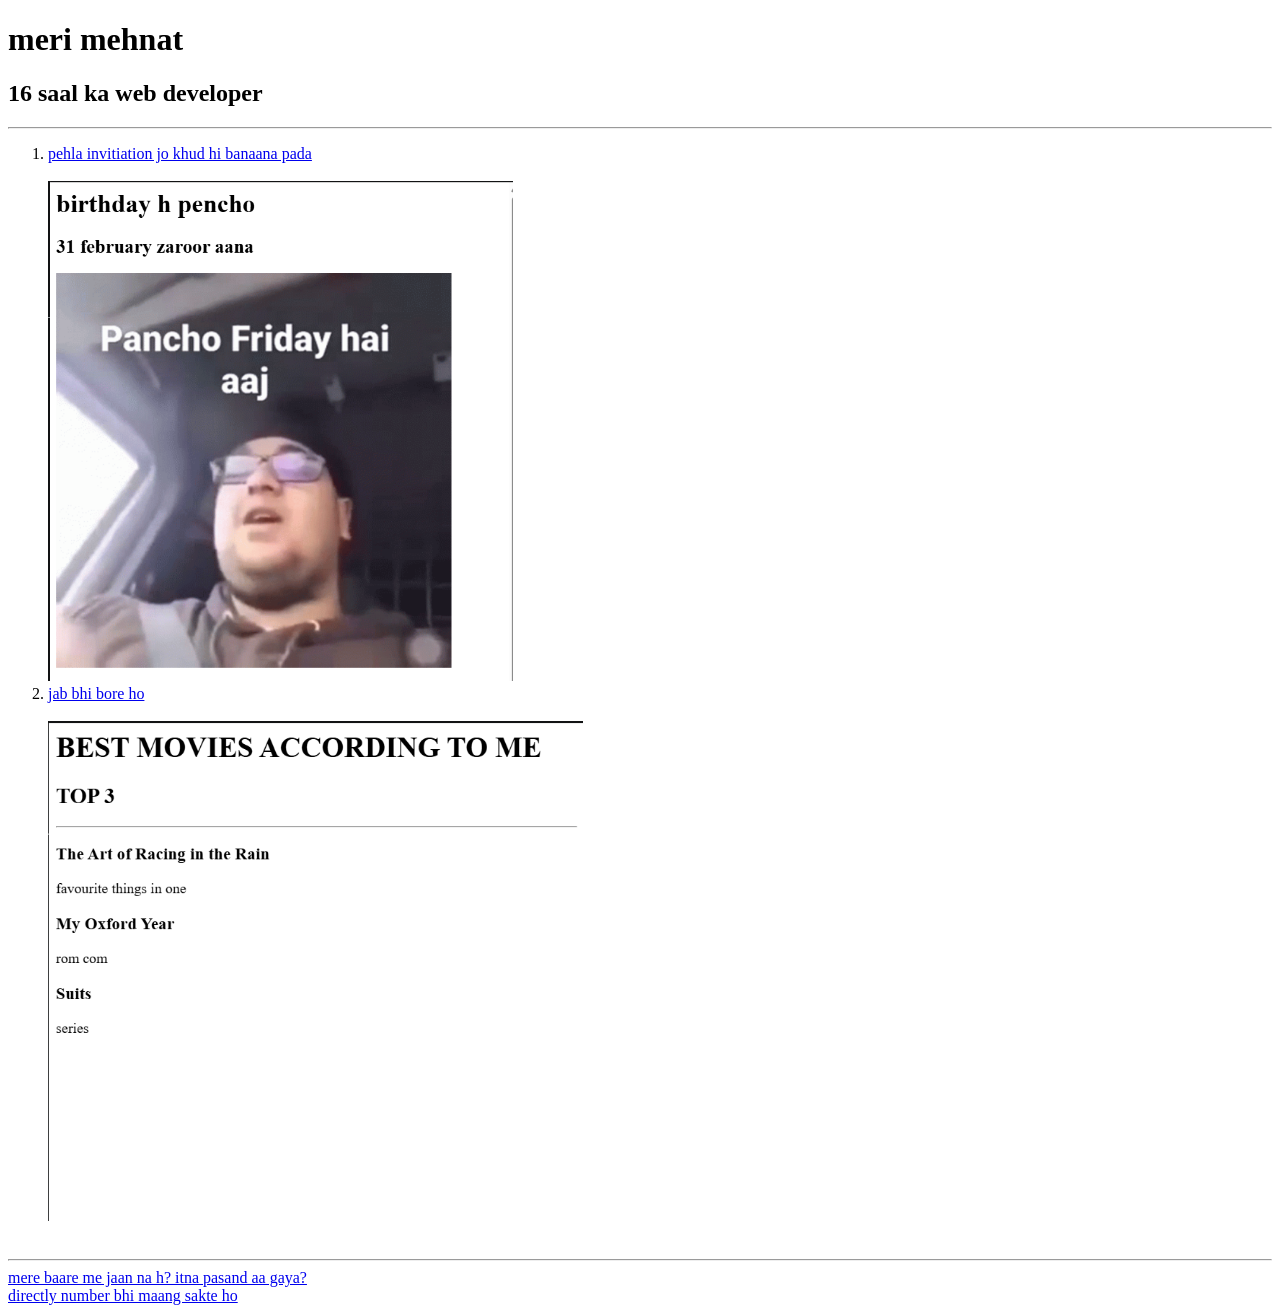
==== index.html @ 53d23bb4 "Add files via upload" ====
<!DOCTYPE html>
<html>
    <head lang="en-US">
        <meta charset="UTF-8">
        <title>MERI KAMAAI</title>
    </head>
    <body>
        <h1>meri mehnat</h1>
        <h2>16 saal ka web developer</h2>
        <hr />
        <ol>
            <li>
                <a href="./public/birthday-invite.html">pehla invitiation jo khud hi banaana pada
                </a>
                <br />
                <br />
                <img height="500" src="./assets/images/birthday invite.png"/>
            </li>    
            <li>
                <a href="./public/movie-ranking.html">jab bhi bore ho</a>
                <br />
                <br />
                <img height="500" src="./assets/images/movies.png" />
                <br />
                <br />
            </li>
        </ol>
        <hr />
        <a href="./public/about.html">mere baare me jaan na h? itna pasand aa gaya?        
        </a>
        <br />
        <a href="./public/contact.html">directly number bhi maang sakte ho        
        </a>
        
    </body>
</html>
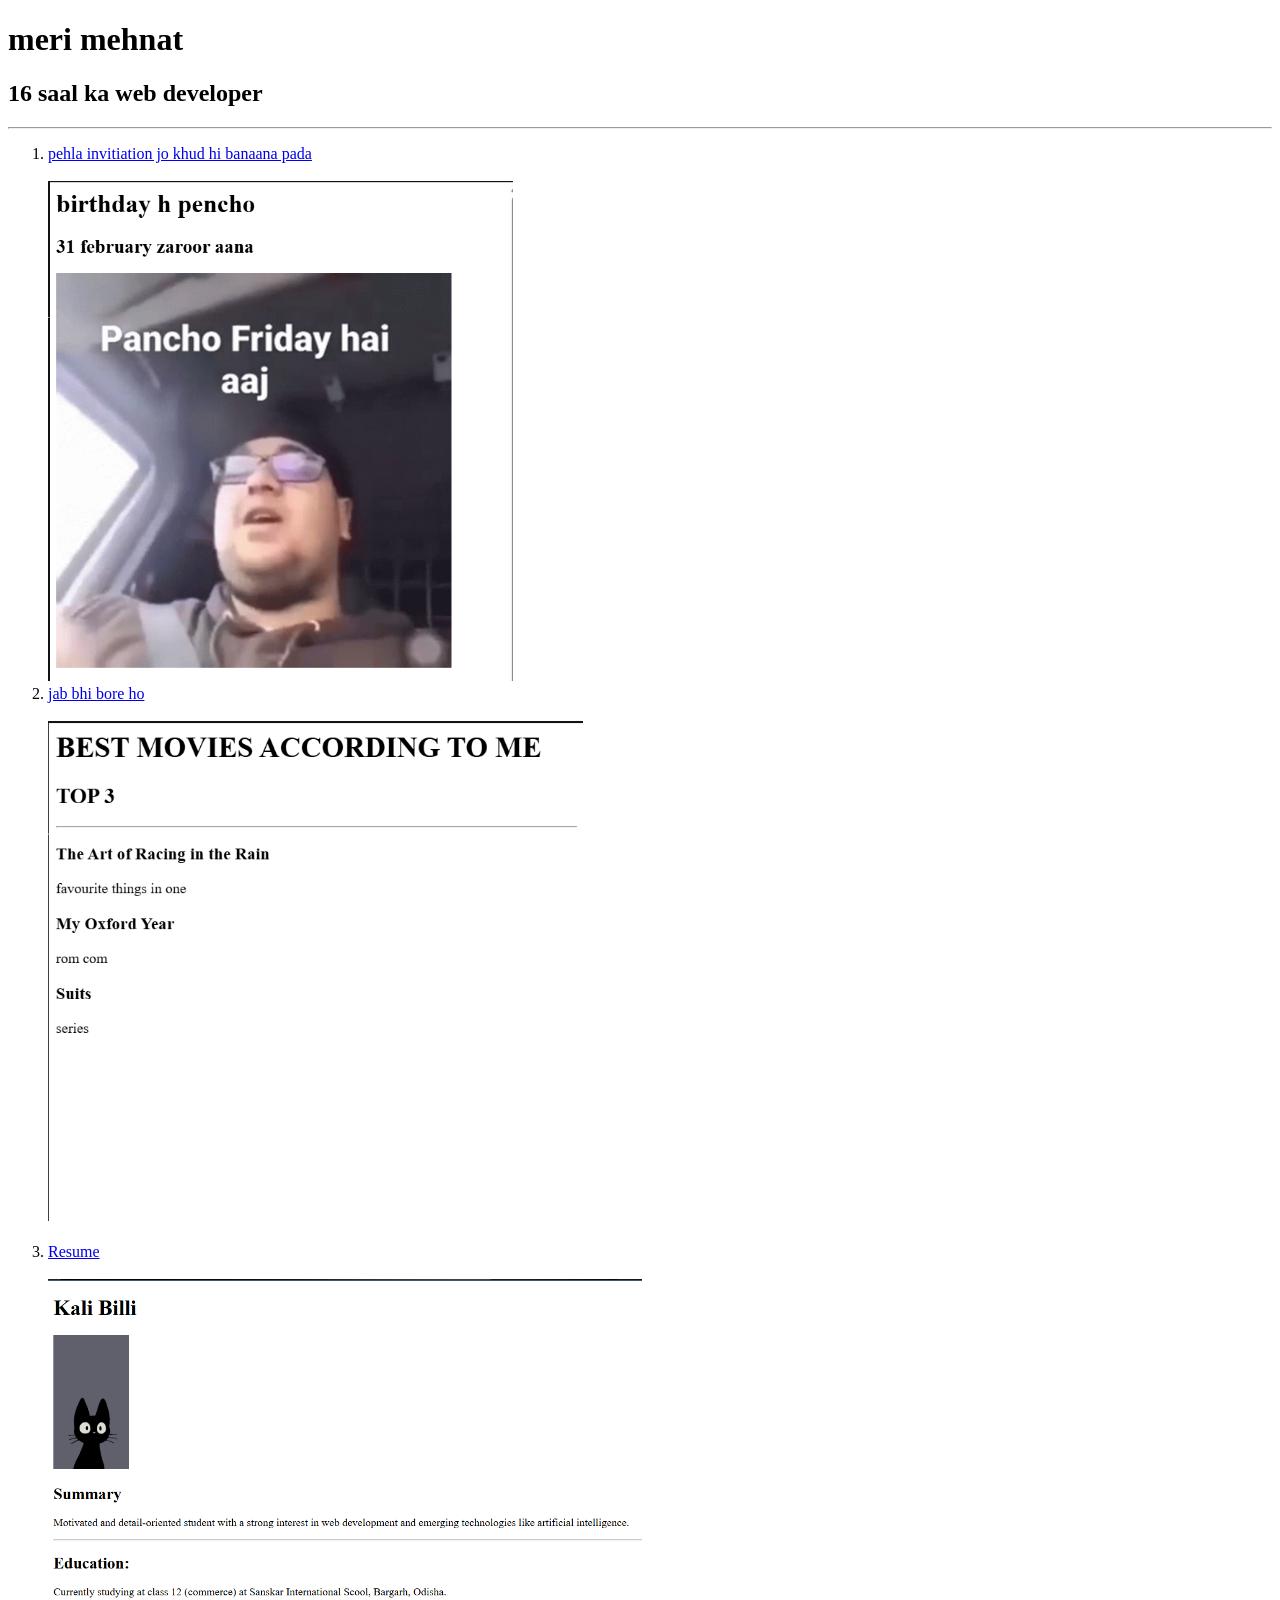
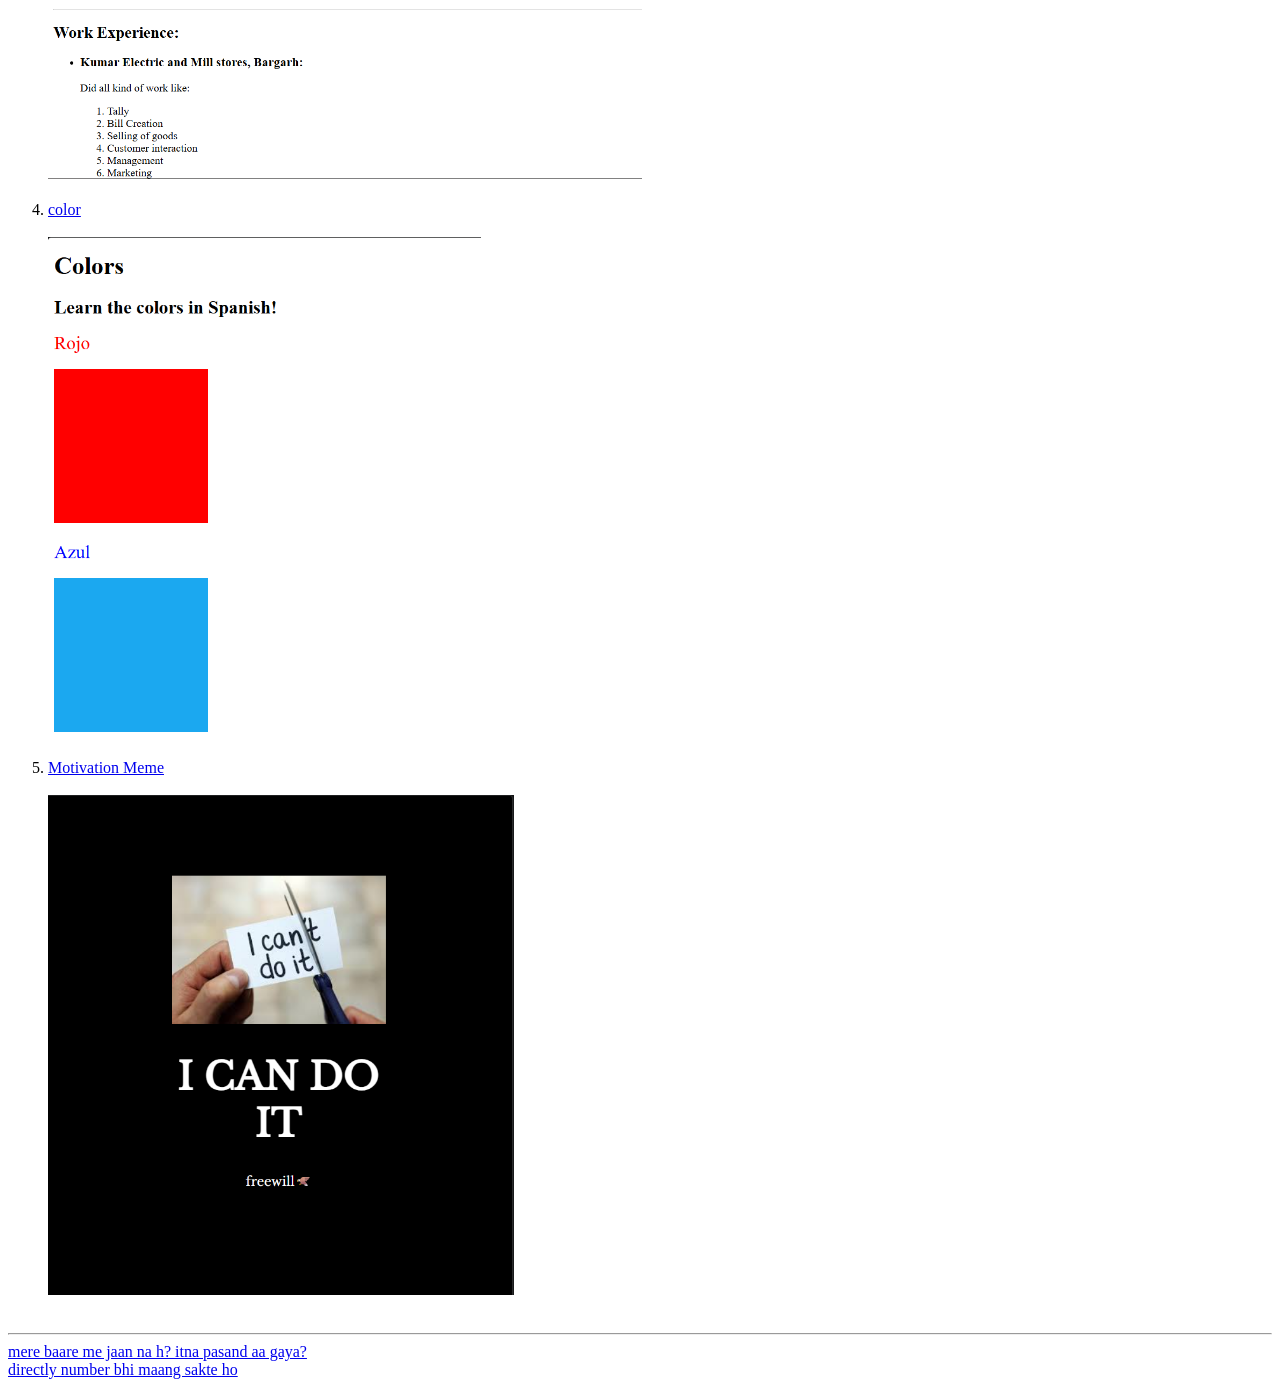
==== commit 59e14e60: "Add files via upload" ====
--- a/index.html
+++ b/index.html
@@ -24,6 +24,30 @@
                 <br />
                 <br />
             </li>
+            <li>
+                <a href="./public/Resume.html">Resume</a>
+                <br />
+                <br />
+                <img height="500" src="./assets/images/resume.png" />
+                <br />
+                <br />
+            </li>
+            <li>
+                <a href="./public/colour vocab.html">color</a>
+                <br />
+                <br />
+                <img height="500" src="./assets/images/color vocab.png"/>
+                <br />
+                <br />
+            </li>
+            <li>
+                <a href="./public/Motivation Meme.html">Motivation Meme</a>
+                <br />
+                <br />
+                <img height="500" src="./assets/images/motivation meme.png"/>
+                <br />
+                <br />
+            </li>
         </ol>
         <hr />
         <a href="./public/about.html">mere baare me jaan na h? itna pasand aa gaya?        
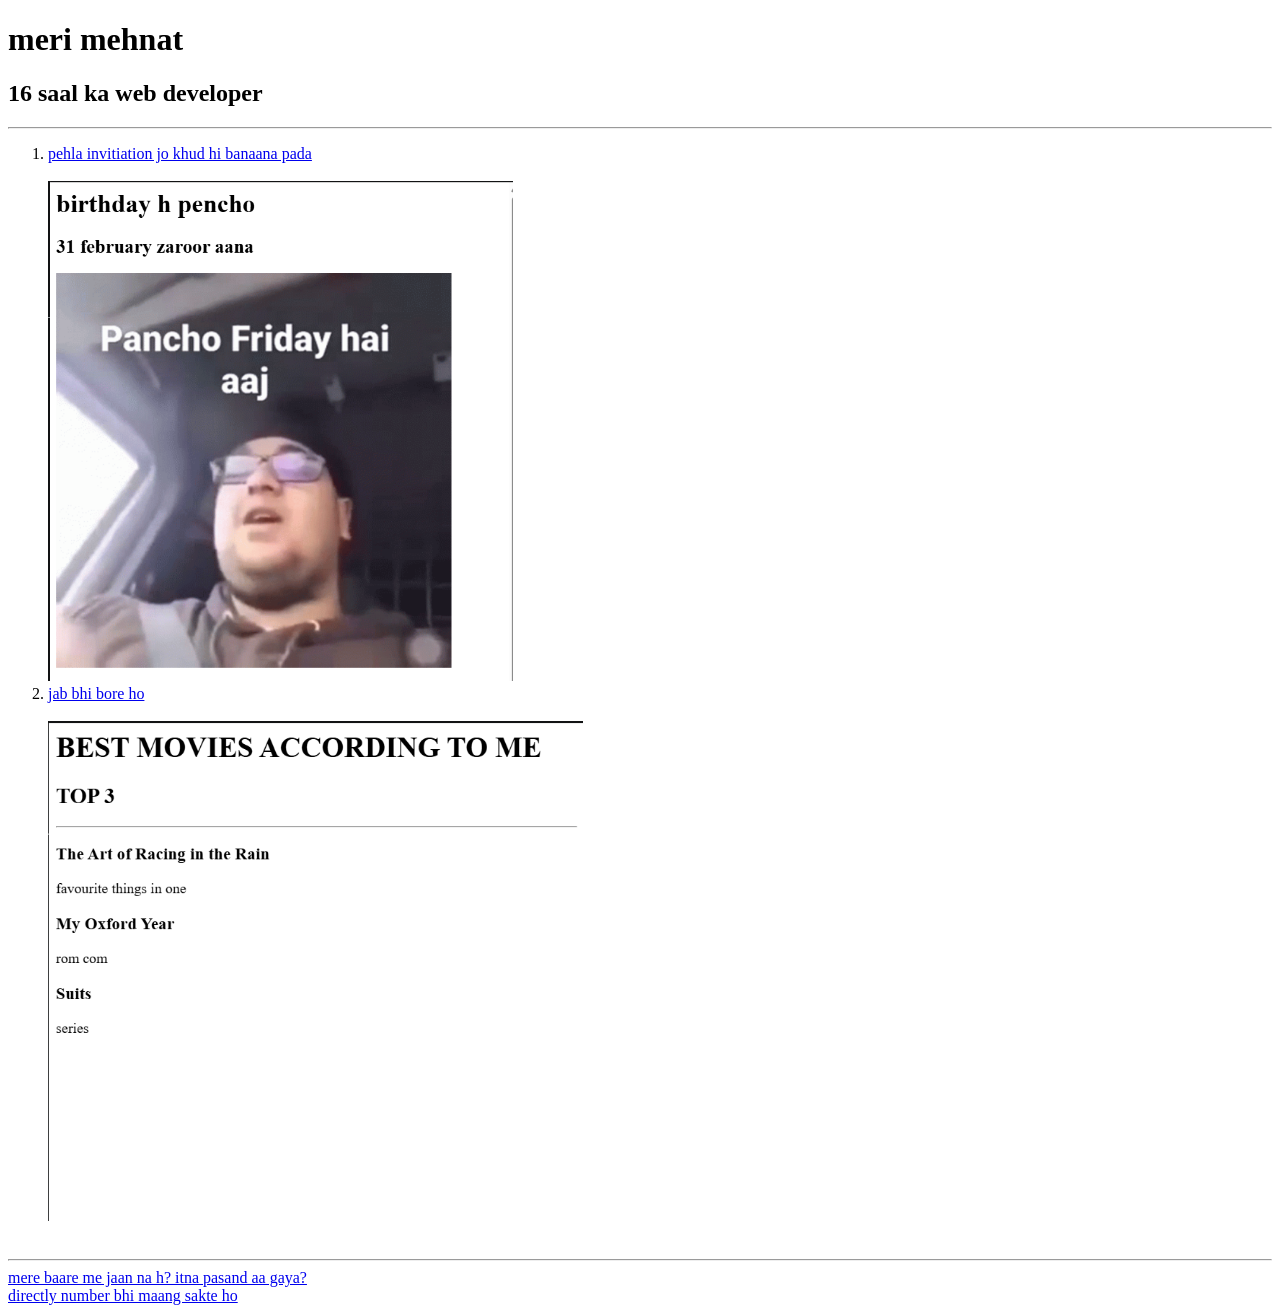
==== commit 9aa63d26: "Add files via upload" ====
--- a/index.html
+++ b/index.html
@@ -23,30 +23,7 @@
                 <img height="500" src="./assets/images/movies.png" />
                 <br />
                 <br />
-            </li>
-            <li>
-                <a href="./public/Resume.html">Resume</a>
-                <br />
-                <br />
-                <img height="500" src="./assets/images/resume.png" />
-                <br />
-                <br />
-            </li>
-            <li>
-                <a href="./public/colour vocab.html">color</a>
-                <br />
-                <br />
-                <img height="500" src="./assets/images/color vocab.png"/>
-                <br />
-                <br />
-            </li>
-            <li>
-                <a href="./public/Motivation Meme.html">Motivation Meme</a>
-                <br />
-                <br />
-                <img height="500" src="./assets/images/motivation meme.png"/>
-                <br />
-                <br />
+         
             </li>
         </ol>
         <hr />
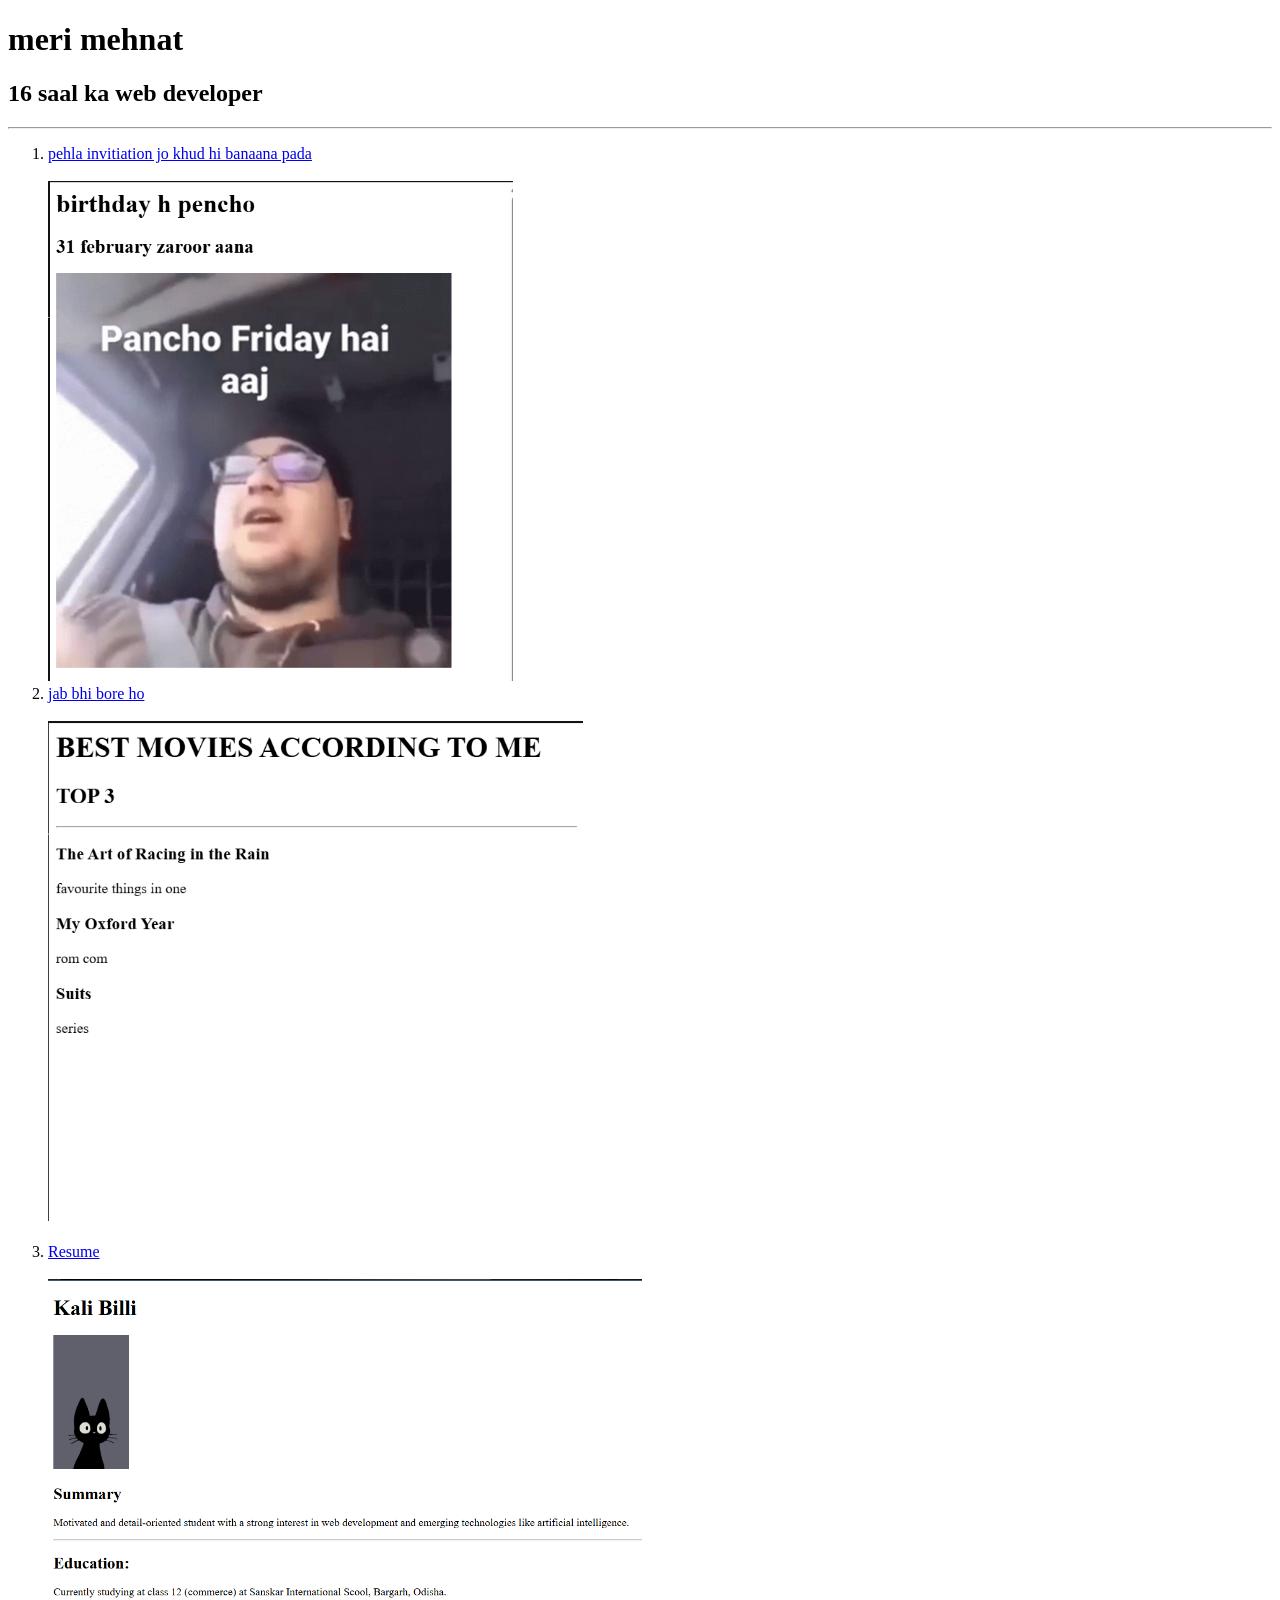
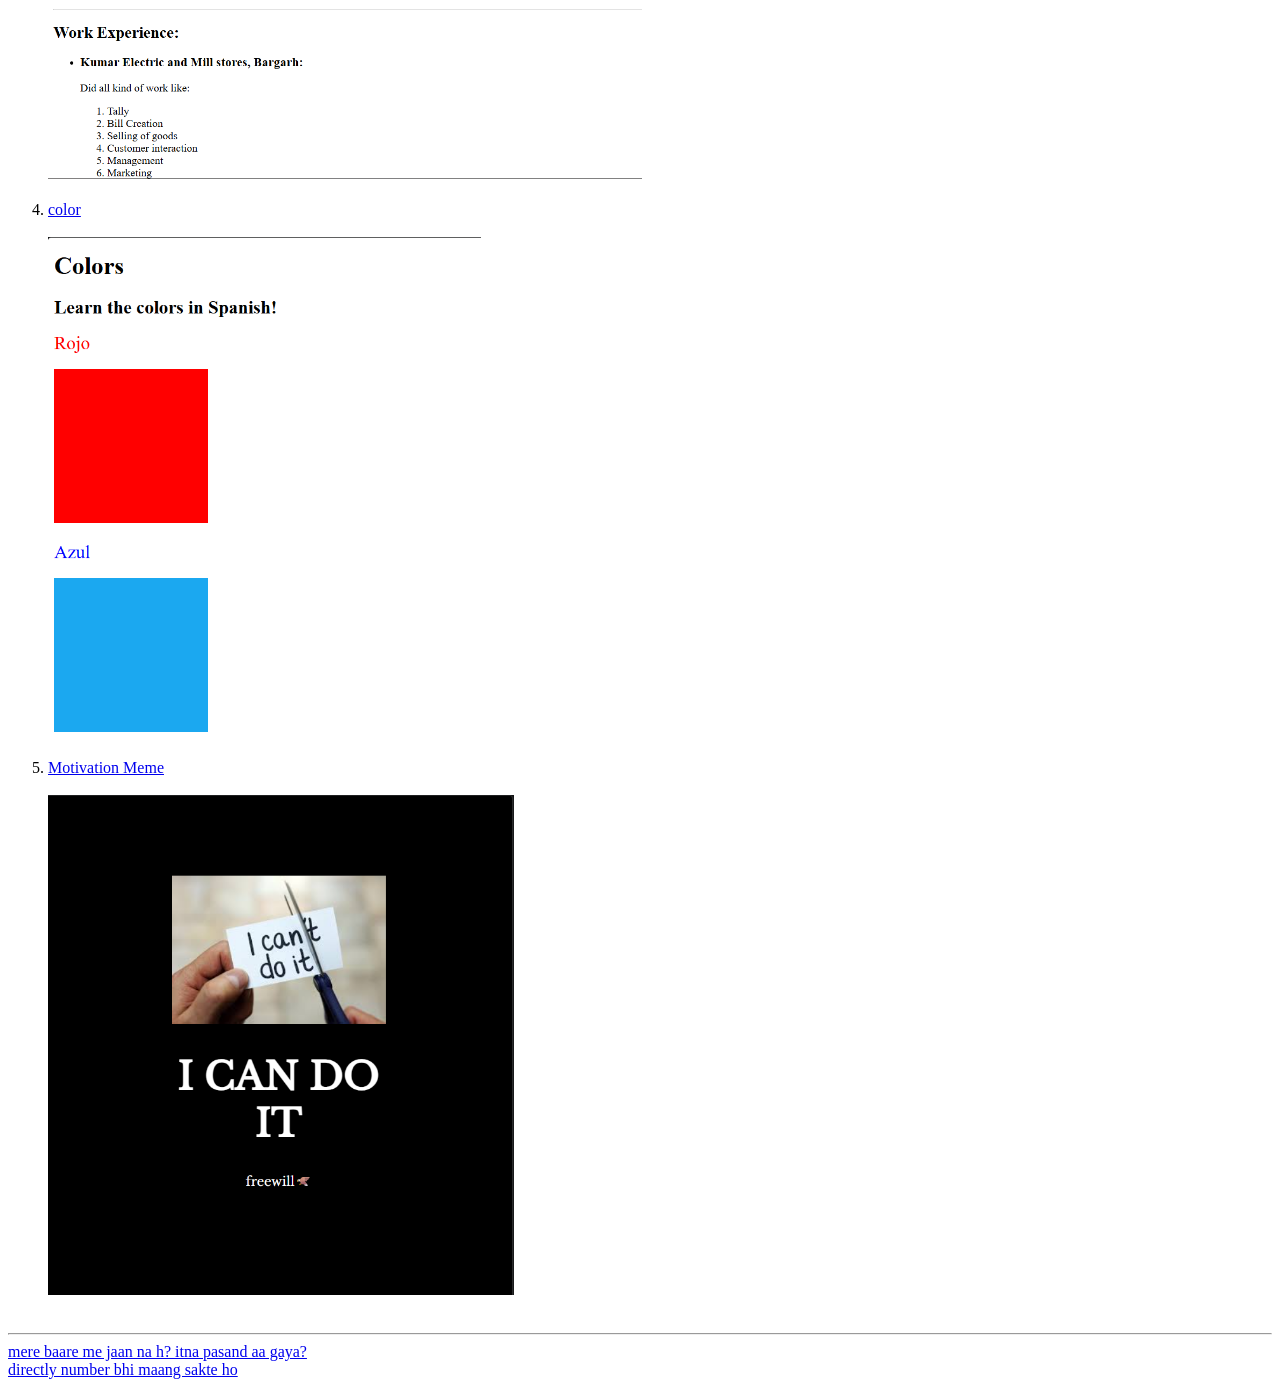
==== commit bff18307: "Add files via upload" ====
--- a/index.html
+++ b/index.html
@@ -22,8 +22,31 @@
                 <br />
                 <img height="500" src="./assets/images/movies.png" />
                 <br />
+                <br />         
+            </li>
+            <li>
+                <a href="./public/Resume.html">Resume</a>
                 <br />
-         
+                <br />
+                <img height="500" src="./assets/images/resume.png" />
+                <br />
+                <br />
+            </li>
+             <li>
+                <a href="./public/colour vocab.html">color</a>
+                <br />
+                <br />
+                <img height="500" src="./assets/images/color vocab.png"/>
+                <br />
+                <br />
+            </li>
+            <li>
+                <a href="./public/Motivation Meme.html">Motivation Meme</a>
+                <br />
+                <br />
+                <img height="500" src="./assets/images/motivation meme.png"/>
+                <br />
+                <br />
             </li>
         </ol>
         <hr />
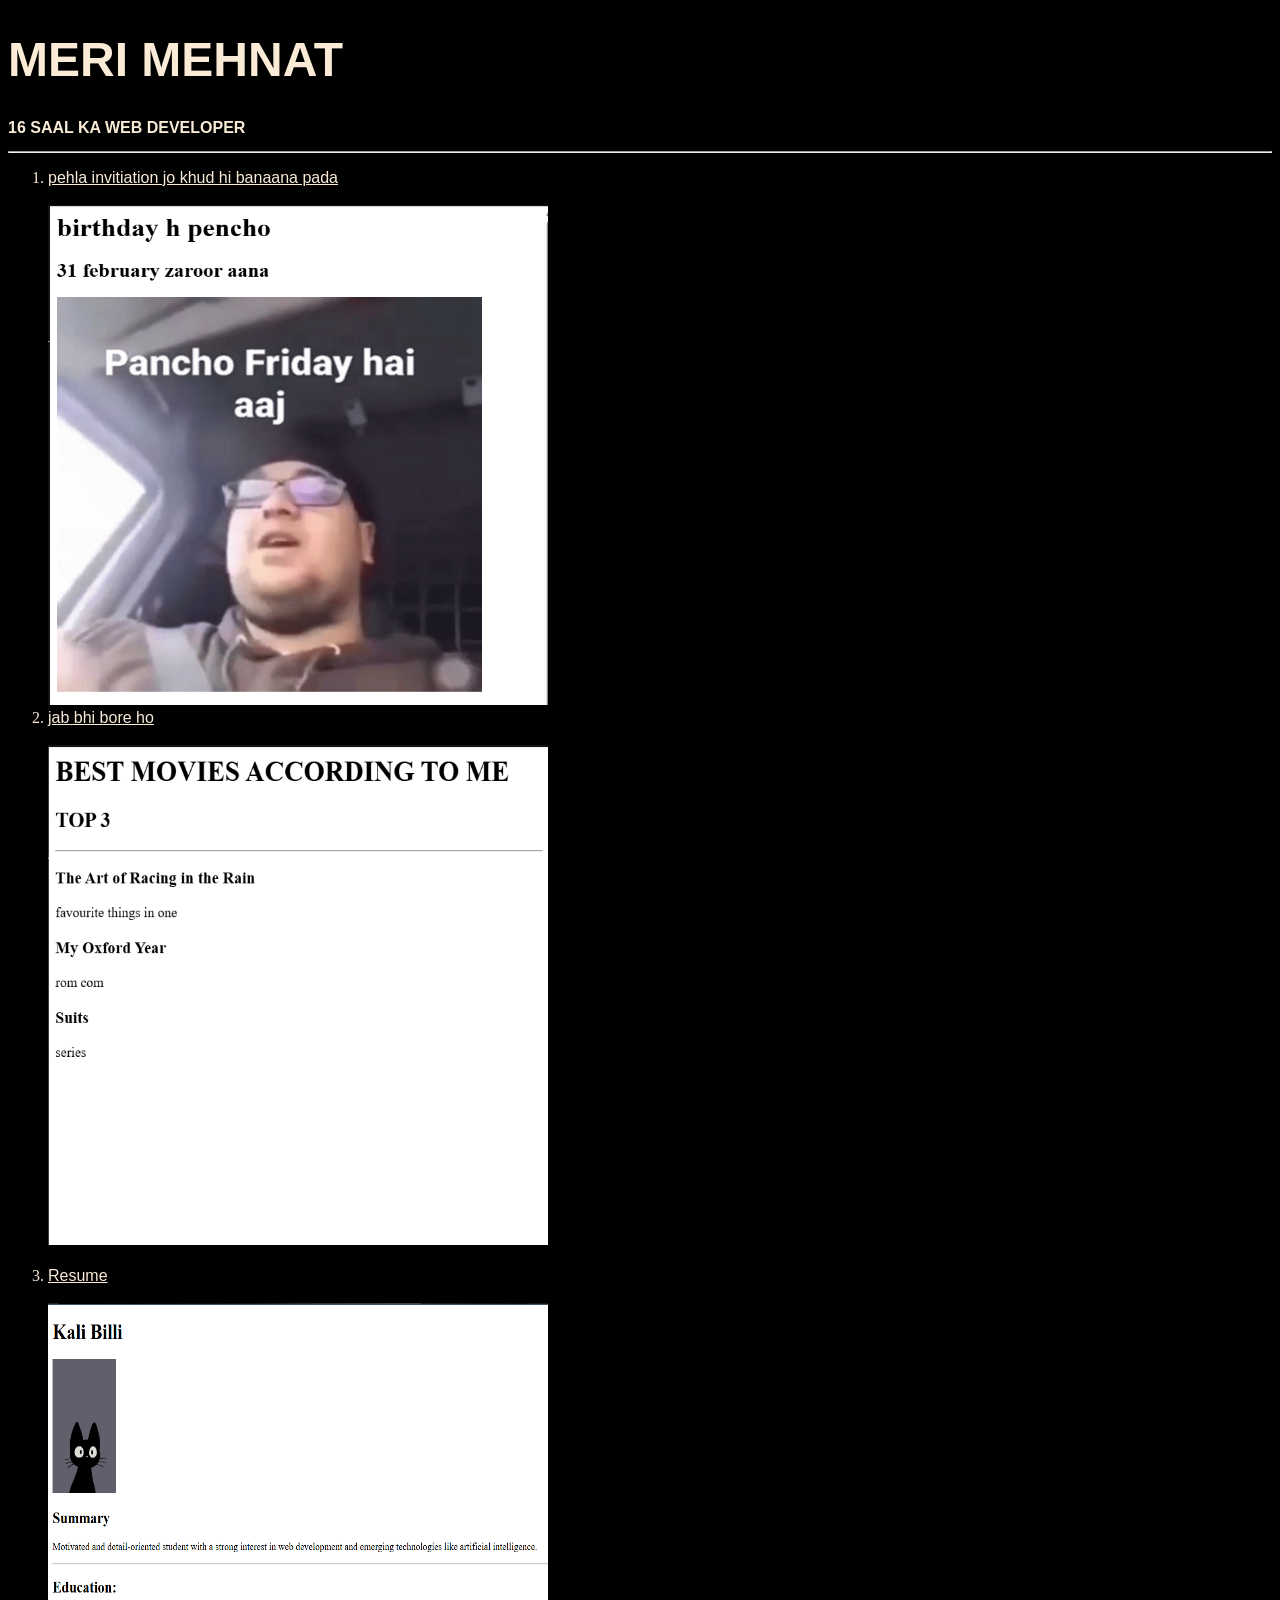
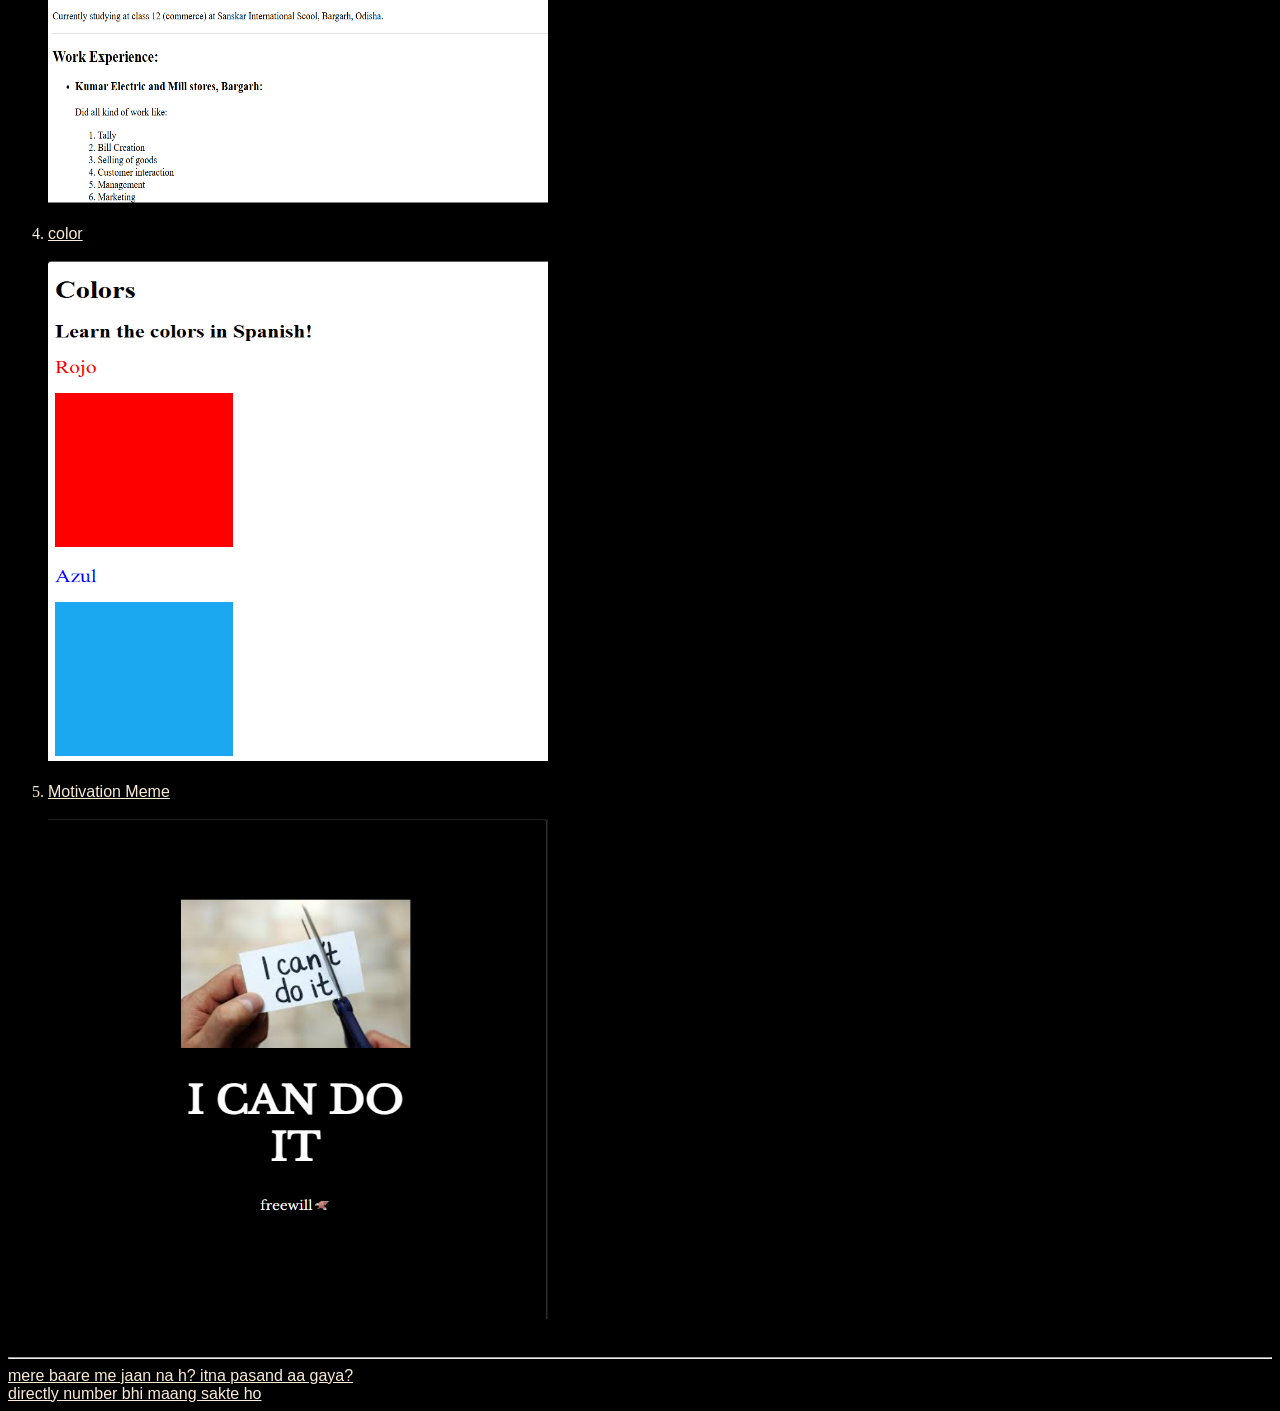
==== commit f0379e0a: "Add files via upload" ====
--- a/index.html
+++ b/index.html
@@ -3,6 +3,11 @@
     <head lang="en-US">
         <meta charset="UTF-8">
         <title>MERI KAMAAI</title>
+        <link 
+        rel="stylesheet"
+        href="./style.css"
+        />
+
     </head>
     <body>
         <h1>meri mehnat</h1>
--- a/style.css
+++ b/style.css
@@ -0,0 +1,29 @@
+body {
+  background-color: black;
+}
+h1 {
+  text-transform: uppercase;
+  font-size: 3rem;
+  font-family: Impact, Haettenschweiler, 'Arial Narrow Bold', sans-serif;
+  color: antiquewhite;
+}
+h2 {
+  text-transform: uppercase;
+  font-size: 1rem;
+  font-family: 'Gill Sans', 'Gill Sans MT', Calibri, 'Trebuchet MS', sans-serif;
+  color: antiquewhite;
+}
+
+img{
+    height: 500px;
+    width: 500px;
+}
+
+a{
+    font-family: 'Trebuchet MS', 'Lucida Sans Unicode', 'Lucida Grande', 'Lucida Sans', Arial, sans-serif;
+    color: antiquewhite;
+    size: 15px;
+}
+li{
+    color: antiquewhite;
+}
